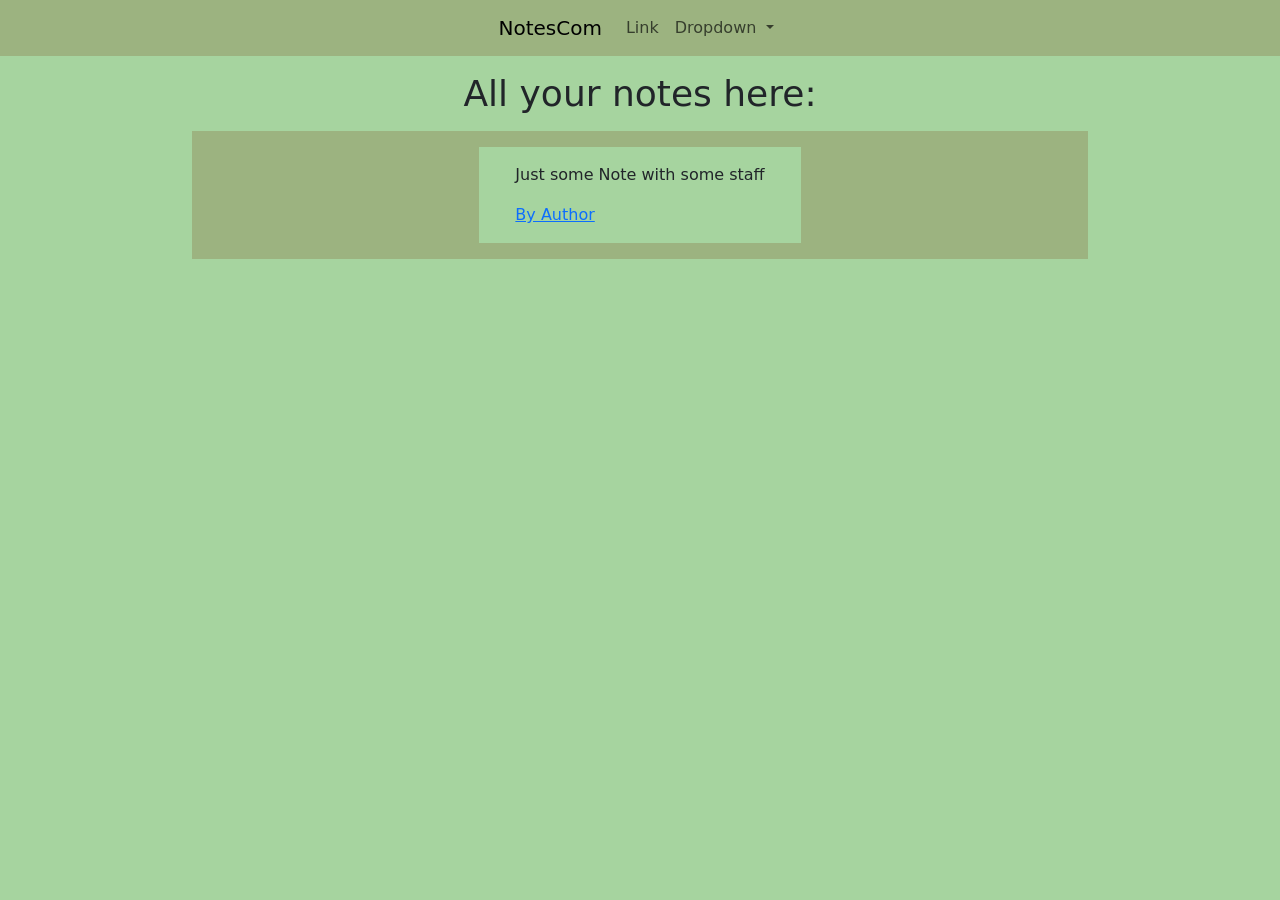
==== Front/index..html @ b4d8df2b "Just working" ====
<!DOCTYPE html>
<html lang="en">
  <head>
    <meta charset="utf-8" />
    <meta name="viewport" content="width=device-width, initial-scale=1" />
    <title>NotesCom</title>
    <link
      href="https://cdn.jsdelivr.net/npm/bootstrap@5.3.3/dist/css/bootstrap.min.css"
      rel="stylesheet"
      integrity="sha384-QWTKZyjpPEjISv5WaRU9OFeRpok6YctnYmDr5pNlyT2bRjXh0JMhjY6hW+ALEwIH"
      crossorigin="anonymous"
    />
    <link rel="stylesheet" href="assets/styles/index.css" />
  </head>
  <body>
    <header>
      <nav class="navbar navbar-expand-lg bg-body-tertiary">
        <div class="container-fluid">
          <a class="navbar-brand" href="#">NotesCom</a>
          <button
            class="navbar-toggler"
            type="button"
            data-bs-toggle="collapse"
            data-bs-target="#navbarSupportedContent"
            aria-controls="navbarSupportedContent"
            aria-expanded="false"
            aria-label="Toggle navigation"
          >
            <span class="navbar-toggler-icon"></span>
          </button>
          <div class="collapse navbar-collapse" id="navbarSupportedContent">
            <ul class="navbar-nav me-auto mb-2 mb-lg-0">
              <li class="nav-item">
                <a class="nav-link" href="#">Link</a>
              </li>
              <li class="nav-item dropdown">
                <a
                  class="nav-link dropdown-toggle"
                  href="#"
                  role="button"
                  data-bs-toggle="dropdown"
                  aria-expanded="false"
                >
                  Dropdown
                </a>
                <ul class="dropdown-menu">
                  <li><a class="dropdown-item" href="#">Action</a></li>
                  <li><a class="dropdown-item" href="#">Another action</a></li>
                  <li><hr class="dropdown-divider" /></li>
                  <li>
                    <a class="dropdown-item" href="#">Something else here</a>
                  </li>
                </ul>
              </li>
            </ul>
          </div>
        </div>
      </nav>
    </header>
    <main>
      <h1>All your notes here:</h1>
      <section class="all-notes">
        <div class="note" style="background-color: #a6d49f">
          <p>Just some Note with some staff</p>
          <a href="#">By Author</a>
        </div>
      </section>
      <!-- <footer><a href="https://github.com/Lernt33">Made by Lernt</a></footer> -->
    </main>
    <script
      src="https://cdn.jsdelivr.net/npm/bootstrap@5.3.3/dist/js/bootstrap.bundle.min.js"
      integrity="sha384-YvpcrYf0tY3lHB60NNkmXc5s9fDVZLESaAA55NDzOxhy9GkcIdslK1eN7N6jIeHz"
      crossorigin="anonymous"
    ></script>
  </body>
</html>
---- Front/assets/styles/index.css ----
body {
  margin: 0;
  background-color: #a6d49f;
}

.navbar {
  background-color: #9CB380 !important;
}
.navbar .container-fluid {
  width: auto;
}

.all-notes {
  margin: auto;
  width: 70%;
  padding-top: 16px;
  padding-bottom: 16px;
  box-sizing: border-box;
  background-color: #9CB380;
}

main h1 {
  margin: auto;
  width: fit-content;
  border: 1px #522A27;
  margin-top: 16px;
  margin-bottom: 16px;
  text-align: center;
  font-size: 36px;
}
main section {
  display: flex;
  flex-direction: column;
  align-items: center;
}
main section .note {
  width: fit-content;
  padding: 16px 36px;
}

/*# sourceMappingURL=index.css.map */
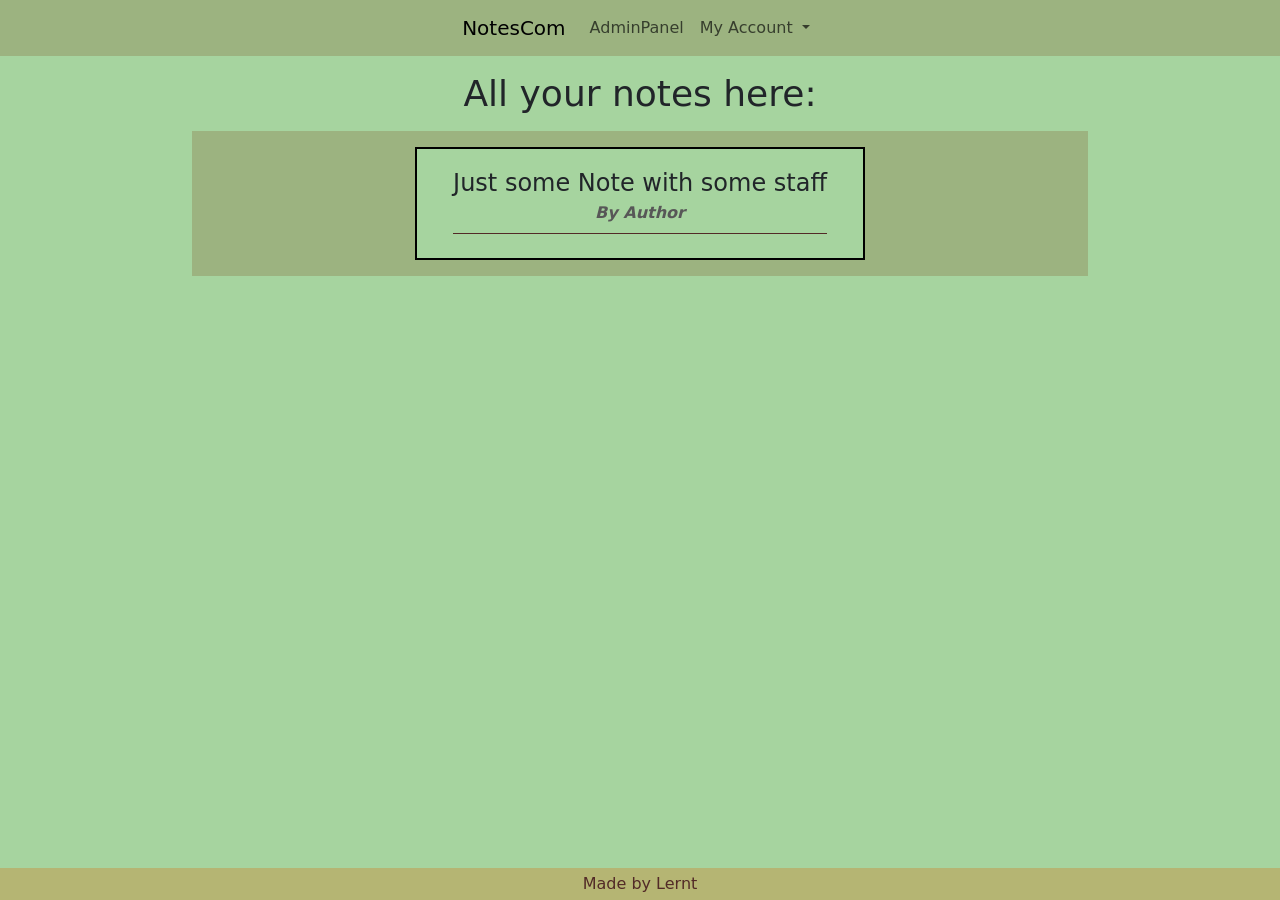
==== commit 4e6626fc: "first day" ====
--- a/Front/index..html
+++ b/Front/index..html
@@ -31,7 +31,7 @@
           <div class="collapse navbar-collapse" id="navbarSupportedContent">
             <ul class="navbar-nav me-auto mb-2 mb-lg-0">
               <li class="nav-item">
-                <a class="nav-link" href="#">Link</a>
+                <a class="nav-link" href="#">AdminPanel</a>
               </li>
               <li class="nav-item dropdown">
                 <a
@@ -41,14 +41,14 @@
                   data-bs-toggle="dropdown"
                   aria-expanded="false"
                 >
-                  Dropdown
+                  My Account
                 </a>
                 <ul class="dropdown-menu">
                   <li><a class="dropdown-item" href="#">Action</a></li>
                   <li><a class="dropdown-item" href="#">Another action</a></li>
                   <li><hr class="dropdown-divider" /></li>
                   <li>
-                    <a class="dropdown-item" href="#">Something else here</a>
+                    <a class="dropdown-item" href="#">Logout</a>
                   </li>
                 </ul>
               </li>
@@ -63,10 +63,11 @@
         <div class="note" style="background-color: #a6d49f">
           <p>Just some Note with some staff</p>
           <a href="#">By Author</a>
+          <div class="divider"></div>
         </div>
       </section>
-      <!-- <footer><a href="https://github.com/Lernt33">Made by Lernt</a></footer> -->
     </main>
+    <footer><a href="https://github.com/Lernt33">Made by Lernt</a></footer>
     <script
       src="https://cdn.jsdelivr.net/npm/bootstrap@5.3.3/dist/js/bootstrap.bundle.min.js"
       integrity="sha384-YvpcrYf0tY3lHB60NNkmXc5s9fDVZLESaAA55NDzOxhy9GkcIdslK1eN7N6jIeHz"
--- a/Front/assets/styles/index.css
+++ b/Front/assets/styles/index.css
@@ -33,9 +33,51 @@
   flex-direction: column;
   align-items: center;
 }
+main section :nth-child(1) {
+  margin-top: 0 !important;
+}
+main section .divider {
+  margin: 8px;
+  width: 100%;
+  background-color: #522A27;
+  height: 1px;
+}
 main section .note {
+  margin-top: 16px;
   width: fit-content;
   padding: 16px 36px;
+  display: flex;
+  align-items: center;
+  flex-direction: column;
+  gap: 0px;
+  border: 2px solid black;
+}
+main section .note p {
+  padding: 0px;
+  margin: 0px;
+  font-size: 24px;
+}
+main section .note a {
+  text-decoration: none;
+  color: rgb(87, 87, 87);
+  font-style: italic;
+  font-weight: 700;
+}
+
+footer {
+  background-color: rgba(197, 152, 73, 0.5);
+  position: absolute;
+  bottom: 0%;
+  width: 100%;
+  display: flex;
+  justify-content: center;
+  height: fit-content;
+  padding: 4px;
+}
+footer a {
+  color: #522A27;
+  text-decoration: none;
+  font-size: 16px;
 }
 
 /*# sourceMappingURL=index.css.map */
